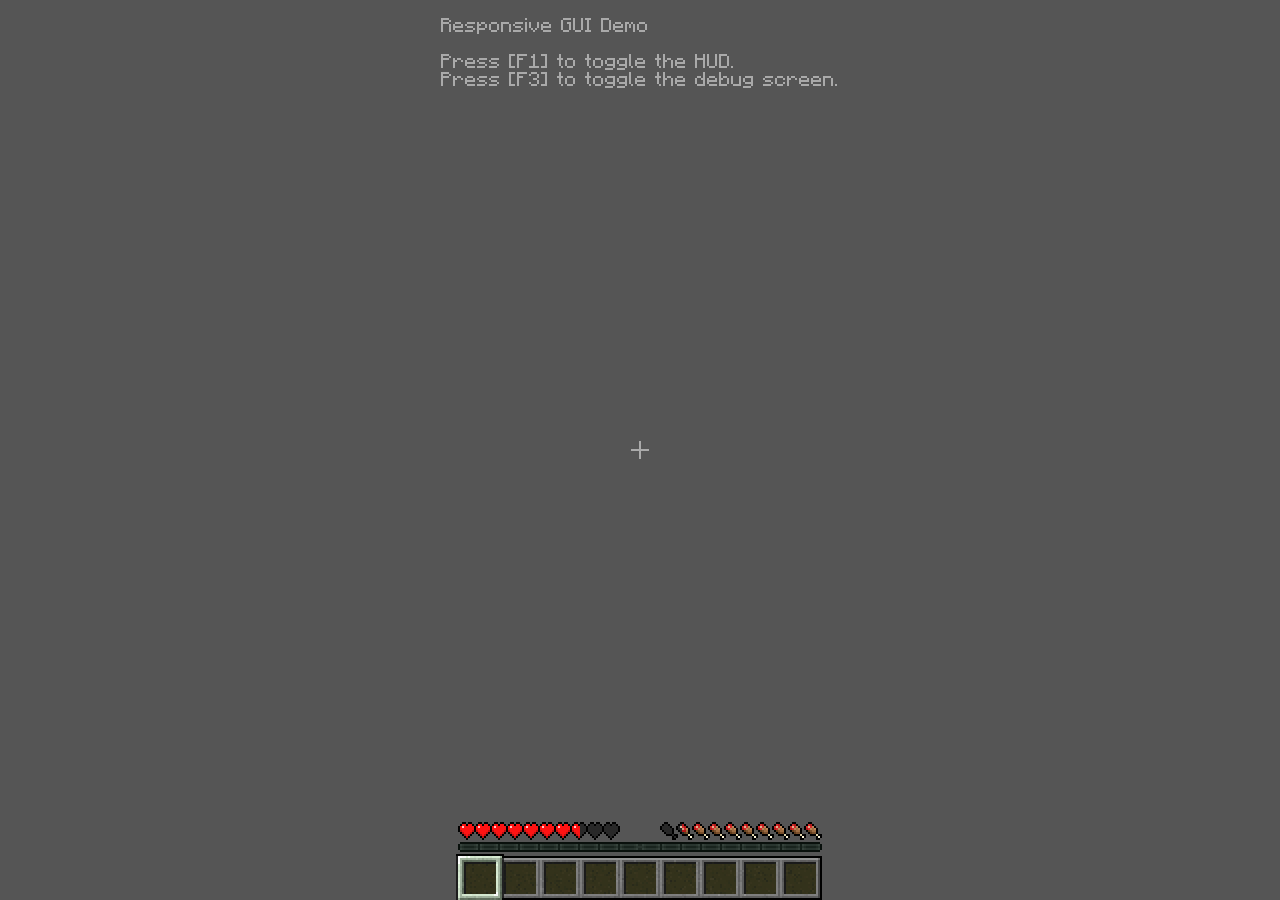
==== branch/gui/index.html @ 5dc41341 "Update README.md" ====
<!DOCTYPE html>

<html lang="en">
	<head>
		<meta charset="utf-8">
		<link rel="stylesheet" href="../../assets/css/main.css">
		<!-- Avoid favicon requests/warnings in the console (development purposes) -->
		<link rel="icon" href="data:;base64,=">
		<style>body {background-color: #555}</style>
		<script src="main.js" type="module"></script>
	</head>

	<body></body>
</html>

<!--
	Debug background color: #080400, .21
	Chat bakground color: #000000, .495
-->
---- assets/css/main.css ----
@import url(scene.css);
@import url(layer.css);
@import url(tooltip.css);

body {
	margin: 0;
	overflow: hidden;
	cursor: default;
}

.slots {
	position: absolute;
	z-index: 2;
}

.slot::before {
	content: "";
	width: 32px;
	height: 32px;
	margin: 2px;
	position: absolute;
}
.slot:hover::before {background-color: rgba(255, 255, 255, .5)}
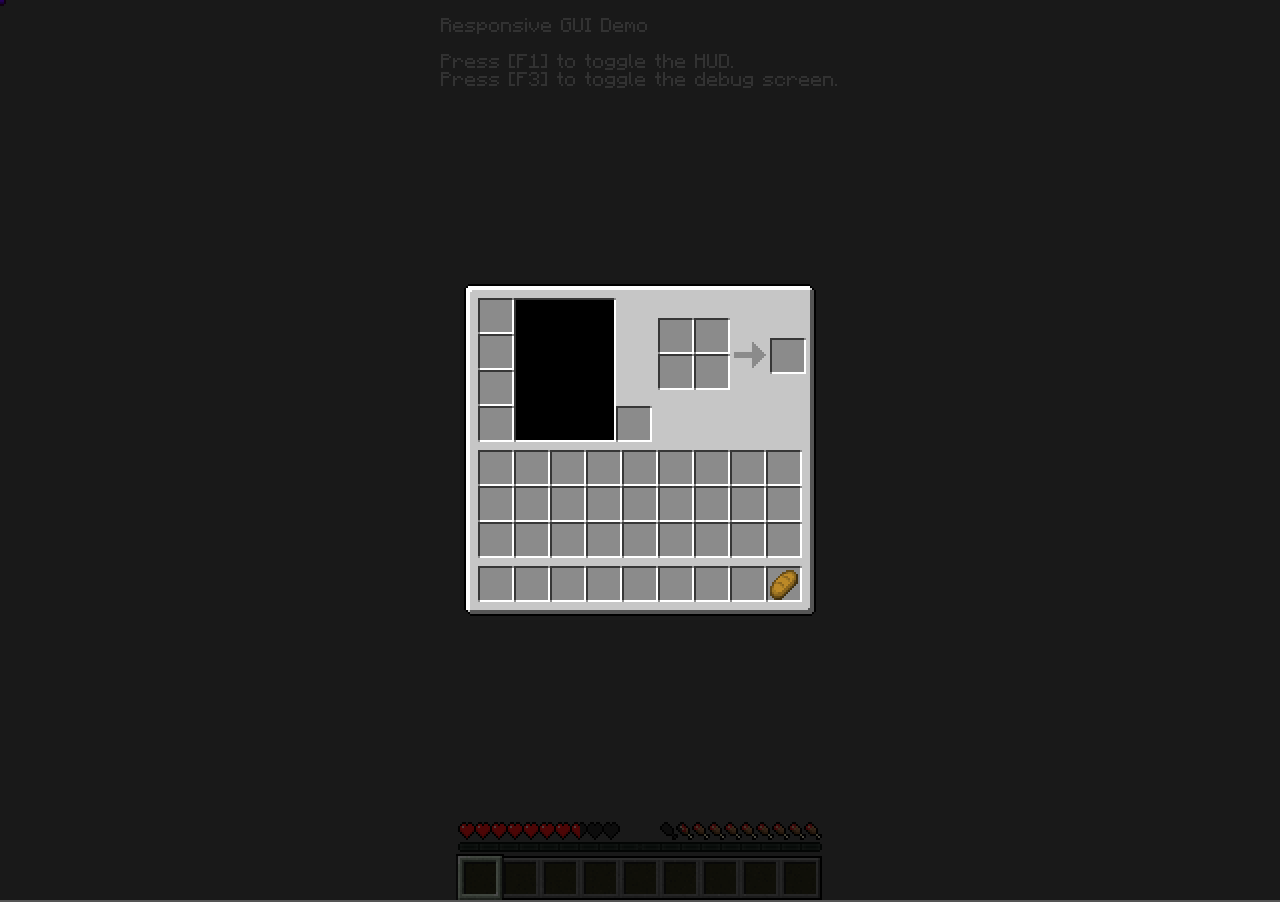
==== commit 9cf1c495: "Tooltip & slot hovering" ====
--- a/branch/gui/index.html
+++ b/branch/gui/index.html
@@ -4,13 +4,16 @@
 	<head>
 		<meta charset="utf-8">
 		<link rel="stylesheet" href="../../assets/css/main.css">
+		<link rel="stylesheet" href="../../assets/css/tooltip.css">
 		<!-- Avoid favicon requests/warnings in the console (development purposes) -->
 		<link rel="icon" href="data:;base64,=">
 		<style>body {background-color: #555}</style>
 		<script src="main.js" type="module"></script>
 	</head>
 
-	<body></body>
+	<body>
+		<div class="tooltip"></div>
+	</body>
 </html>
 
 <!--
--- a/assets/css/tooltip.css
+++ b/assets/css/tooltip.css
@@ -0,0 +1,39 @@
+/* Background and outer border color = #100010F0 */
+/* Inner border (top) color = #26005FF5 */
+/* Inner border (bottom) color = #180035F5 */
+
+:root {
+	--scale: 2px;
+}
+
+.tooltip {
+	margin: auto;
+	position: absolute;
+	border: var(--scale) solid;
+	border-image-slice: 1;
+	border-image-source: linear-gradient(to bottom, #26005FF5, #180035F5);
+	background-color: #100010F0;
+	z-index: 2;
+}
+.tooltip::before {
+	content: "";
+	width: calc(100% + 4 * var(--scale));
+	height: calc(100% + 4 * var(--scale));
+	left: calc(-2 * var(--scale));
+	top: calc(-2 * var(--scale));
+	position: absolute;
+	background: linear-gradient(
+			to bottom,
+			#100010F0 var(--scale), transparent 0, transparent calc(100% - var(--scale)),
+			#100010F0 calc(100% - var(--scale))
+		) no-repeat,
+		linear-gradient(
+			to left,
+			#100010F0 var(--scale), transparent 0, transparent calc(100% - var(--scale)),
+			#100010F0 calc(100% - var(--scale))
+		) no-repeat;
+	background-position: center;
+	background-size:
+		calc(100% - (2 * var(--scale))),
+		100% calc(100% - (2 * var(--scale)));
+}
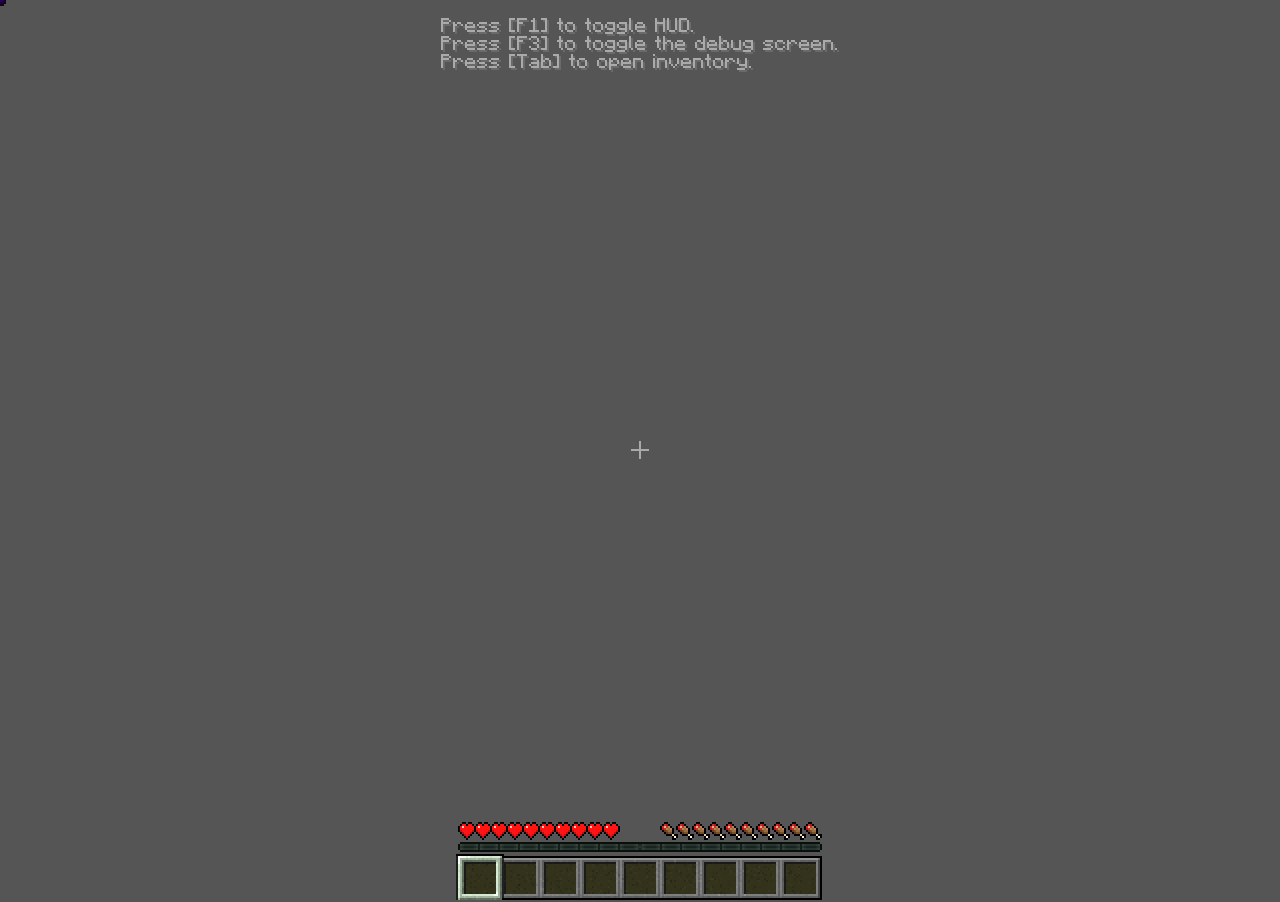
==== commit 30f1e83e: "Fixes and new code" ====
--- a/branch/gui/index.html
+++ b/branch/gui/index.html
@@ -3,8 +3,8 @@
 <html lang="en">
 	<head>
 		<meta charset="utf-8">
-		<link rel="stylesheet" href="../../assets/css/main.css">
-		<link rel="stylesheet" href="../../assets/css/tooltip.css">
+		<link rel="stylesheet" href="../../assets/old/css/main.css">
+		<link rel="stylesheet" href="../../assets/old/css/tooltip.css">
 		<!-- Avoid favicon requests/warnings in the console (development purposes) -->
 		<link rel="icon" href="data:;base64,=">
 		<style>body {background-color: #555}</style>
--- a/assets/old/css/main.css
+++ b/assets/old/css/main.css
@@ -0,0 +1,23 @@
+@import url(scene.css);
+@import url(layer.css);
+@import url(tooltip.css);
+
+body {
+	margin: 0;
+	overflow: hidden;
+	cursor: default;
+}
+
+.slots {
+	position: absolute;
+	z-index: 2;
+}
+
+.slot::before {
+	content: "";
+	width: 32px;
+	height: 32px;
+	margin: 2px;
+	position: absolute;
+}
+.slot:hover::before {background-color: rgba(255, 255, 255, .5)}
--- a/assets/old/css/tooltip.css
+++ b/assets/old/css/tooltip.css
@@ -0,0 +1,39 @@
+/* Background and outer border color = #100010F0 */
+/* Inner border (top) color = #26005FF5 */
+/* Inner border (bottom) color = #180035F5 */
+
+:root {
+	--scale: 2px;
+}
+
+.tooltip {
+	margin: auto;
+	position: absolute;
+	border: var(--scale) solid;
+	border-image-slice: 1;
+	border-image-source: linear-gradient(to bottom, #26005FF5, #180035F5);
+	background-color: #100010F0;
+	z-index: 2;
+}
+.tooltip::before {
+	content: "";
+	width: calc(100% + 4 * var(--scale));
+	height: calc(100% + 4 * var(--scale));
+	left: calc(-2 * var(--scale));
+	top: calc(-2 * var(--scale));
+	position: absolute;
+	background: linear-gradient(
+			to bottom,
+			#100010F0 var(--scale), transparent 0, transparent calc(100% - var(--scale)),
+			#100010F0 calc(100% - var(--scale))
+		) no-repeat,
+		linear-gradient(
+			to left,
+			#100010F0 var(--scale), transparent 0, transparent calc(100% - var(--scale)),
+			#100010F0 calc(100% - var(--scale))
+		) no-repeat;
+	background-position: center;
+	background-size:
+		calc(100% - (2 * var(--scale))),
+		100% calc(100% - (2 * var(--scale)));
+}
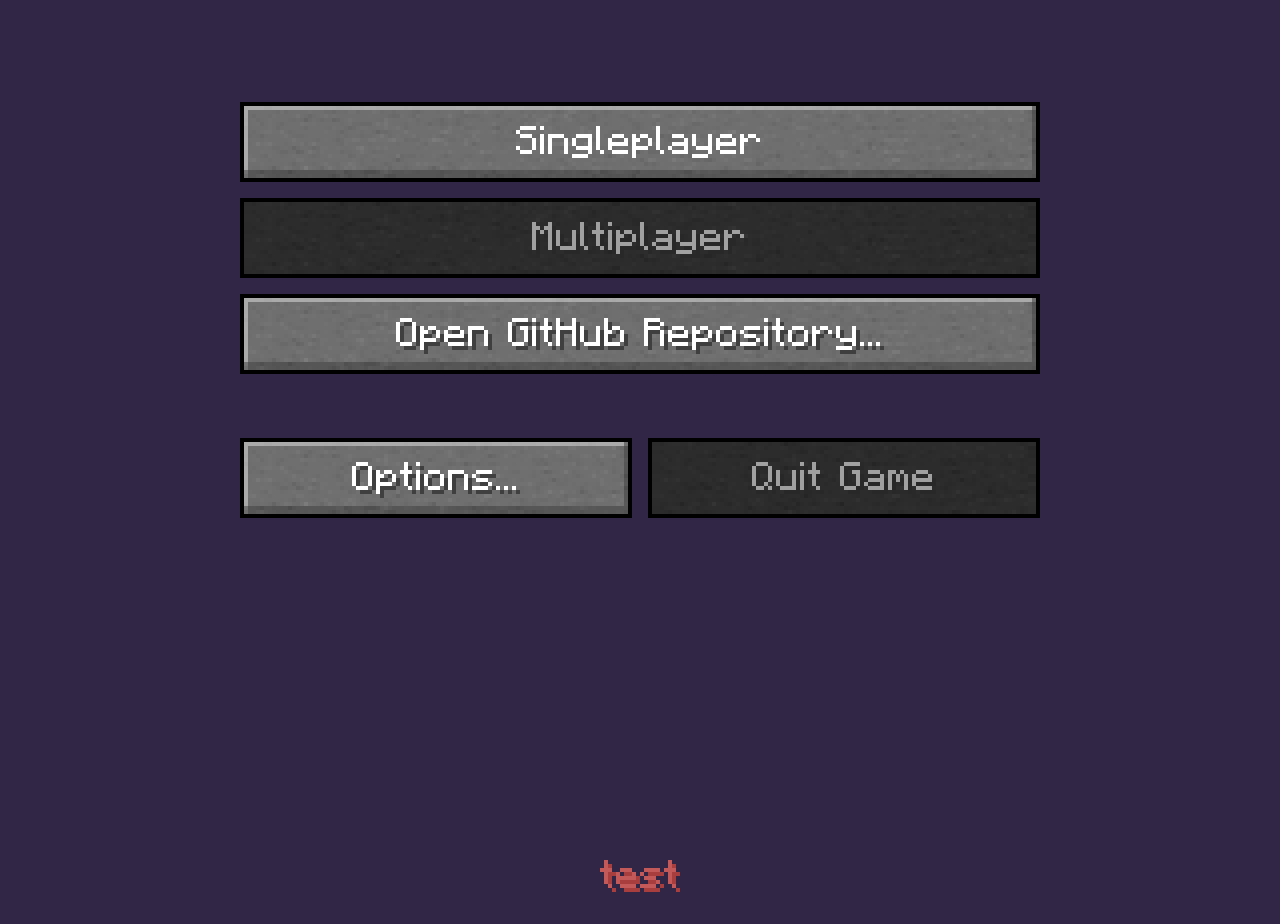
==== commit 891f0ca0: "Text component color tests" ====
--- a/branch/gui/index.html
+++ b/branch/gui/index.html
@@ -3,20 +3,70 @@
 <html lang="en">
 	<head>
 		<meta charset="utf-8">
-		<link rel="stylesheet" href="../../assets/old/css/main.css">
-		<link rel="stylesheet" href="../../assets/old/css/tooltip.css">
-		<!-- Avoid favicon requests/warnings in the console (development purposes) -->
+		<meta name="viewport" content="width=device-width, initial-scale=1">
+		<meta name="author" content="Mattéo Legagneux">
 		<link rel="icon" href="data:;base64,=">
-		<style>body {background-color: #555}</style>
+		<style>
+			body {
+				margin: 0;
+				overflow: hidden;
+				background-color: #312646;
+			}
+
+			:root {
+				--scale: 2px;
+			}
+
+			canvas {
+				image-rendering: -moz-crisp-edges;
+				image-rendering: -webkit-crisp-edges;
+				image-rendering: pixelated;
+				image-rendering: crisp-edges;
+			}
+
+			.layer {
+				position: absolute;
+				/*background-color: #000000C2;*/
+			}
+
+			#tooltip {
+				padding: calc(2 * var(--scale));
+				padding-bottom: 0;
+				position: absolute;
+				border: var(--scale) solid;
+				border-image-slice: 1;
+				border-image-source: linear-gradient(to bottom, #26005FF5, #180035F5);
+				opacity: 0;
+				background-color: #100010F0;
+				pointer-events: none;
+				z-index: 2;
+			}
+			#tooltip::before {
+				content: "";
+				width: calc(100% + 4 * var(--scale));
+				height: calc(100% + 4 * var(--scale));
+				left: calc(-2 * var(--scale));
+				top: calc(-2 * var(--scale));
+				position: absolute;
+				background: linear-gradient(
+						to bottom,
+						#100010F0 var(--scale), transparent 0, transparent calc(100% - var(--scale)),
+						#100010F0 calc(100% - var(--scale))
+					) no-repeat,
+					linear-gradient(
+						to left,
+						#100010F0 var(--scale), transparent 0, transparent calc(100% - var(--scale)),
+						#100010F0 calc(100% - var(--scale))
+					) no-repeat;
+				background-position: center;
+				background-size:
+					calc(100% - (2 * var(--scale))),
+					100% calc(100% - (2 * var(--scale)));
+			}
+		</style>
 		<script src="main.js" type="module"></script>
+		<title>Button test</title>
 	</head>
 
-	<body>
-		<div class="tooltip"></div>
-	</body>
-</html>
-
-<!--
-	Debug background color: #080400, .21
-	Chat bakground color: #000000, .495
--->+	<body></body>
+</html>
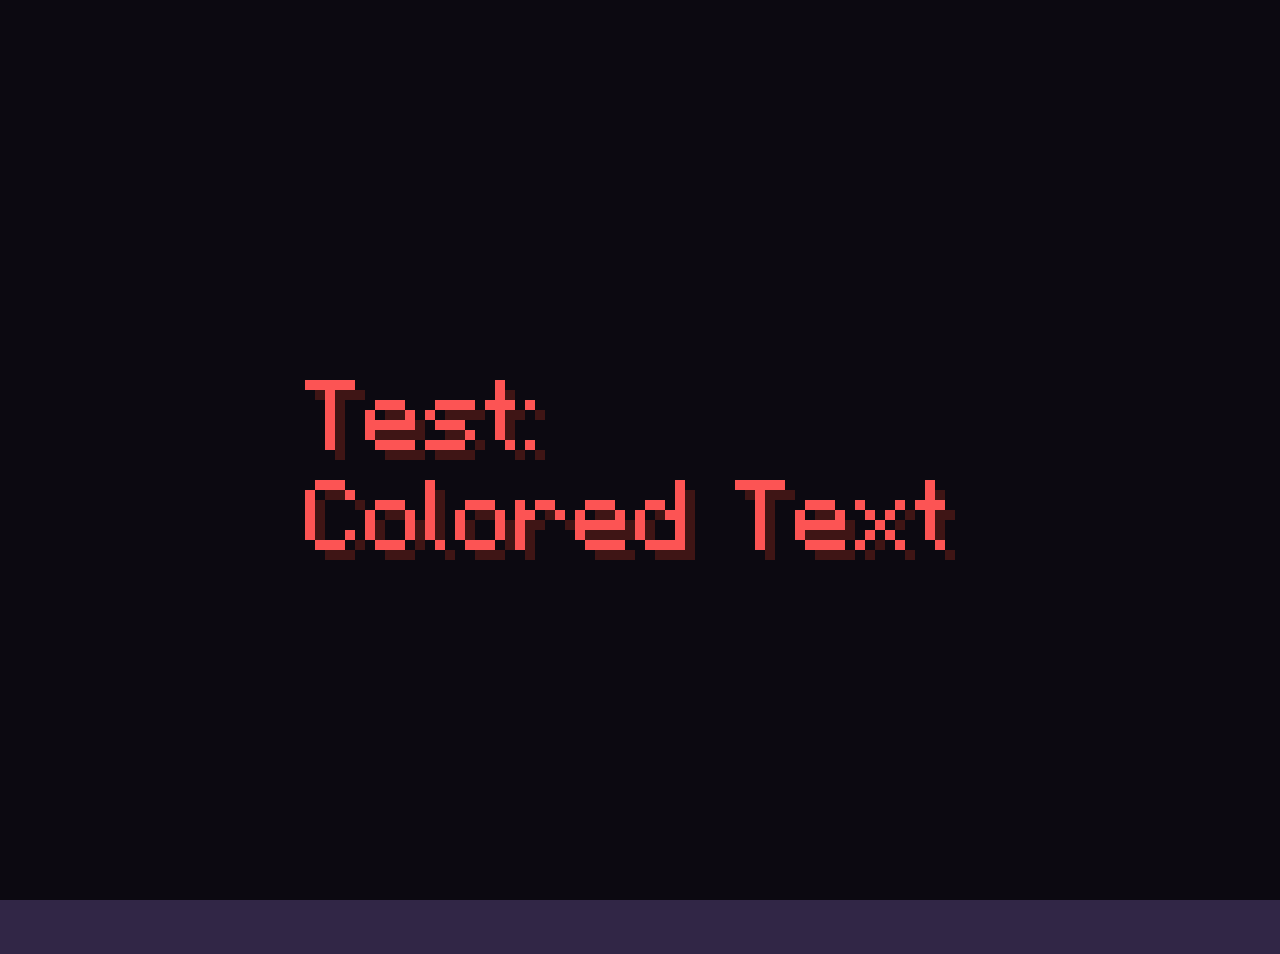
==== commit 8562a015: "Text renderer" ====
--- a/branch/gui/index.html
+++ b/branch/gui/index.html
@@ -26,7 +26,7 @@
 
 			.layer {
 				position: absolute;
-				/*background-color: #000000C2;*/
+				background-color: #000000C2;
 			}
 
 			#tooltip {
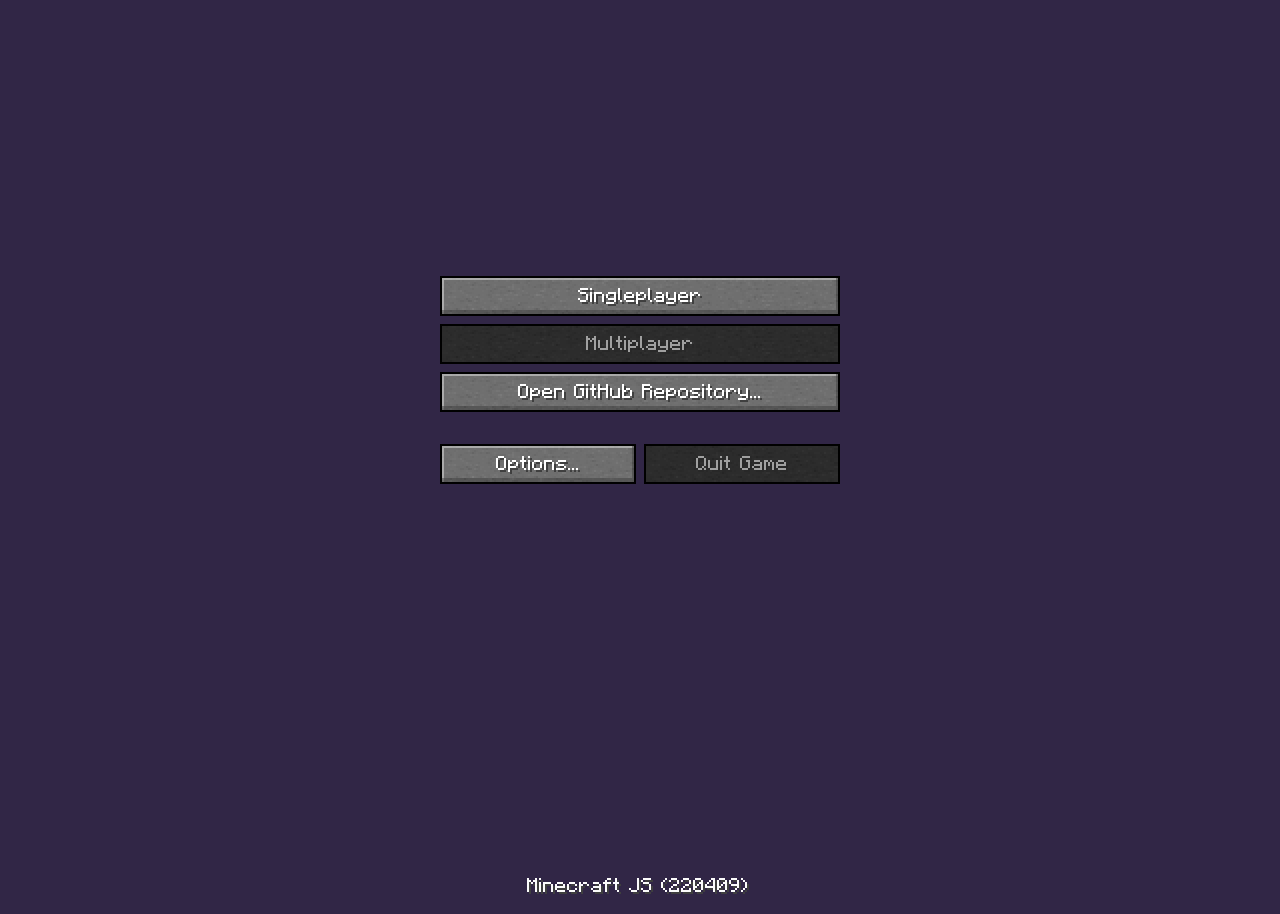
==== commit 8d34a230: "." ====
--- a/branch/gui/index.html
+++ b/branch/gui/index.html
@@ -24,10 +24,7 @@
 				image-rendering: crisp-edges;
 			}
 
-			.layer {
-				position: absolute;
-				background-color: #000000C2;
-			}
+			.layer {position: absolute}
 
 			#tooltip {
 				padding: calc(2 * var(--scale));
